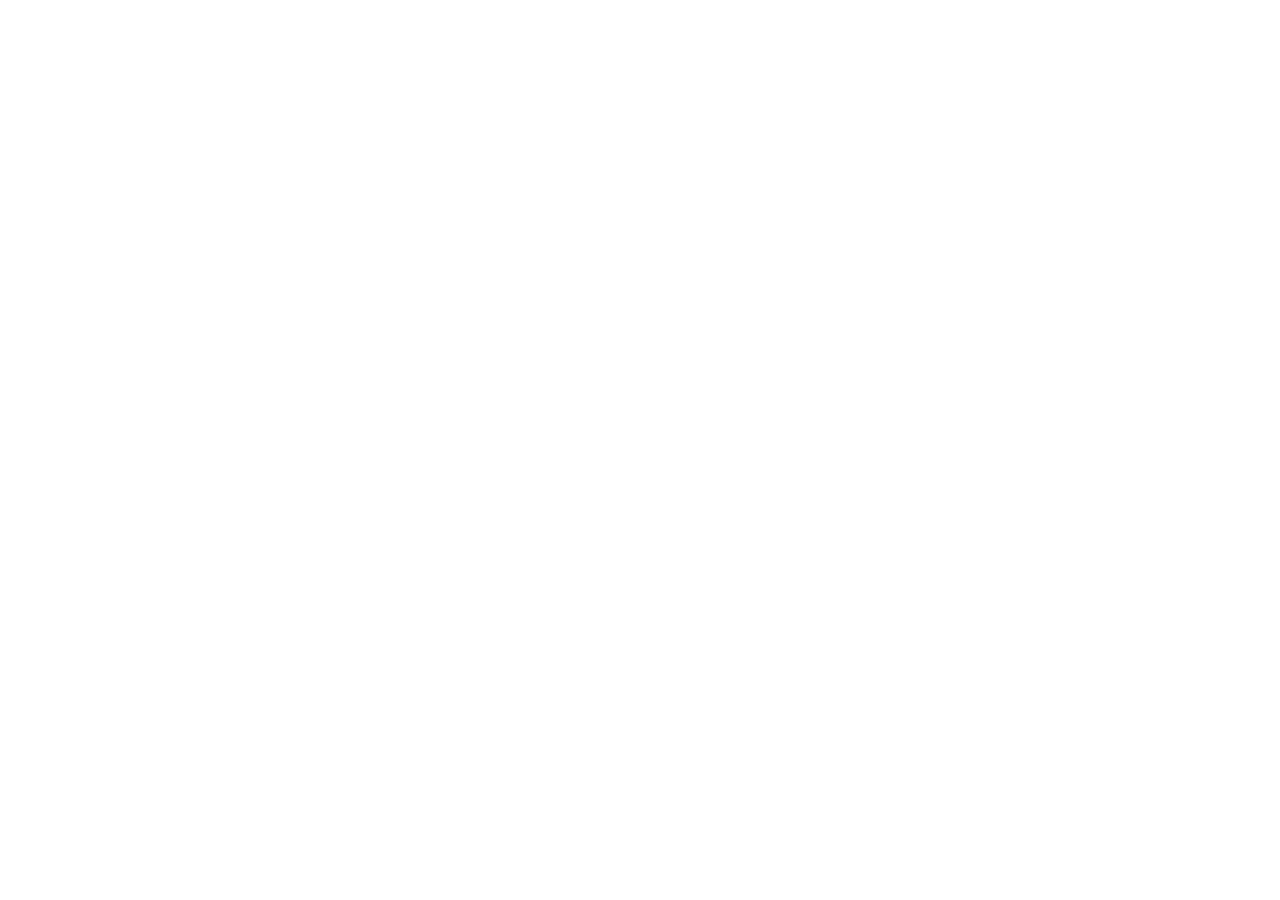
==== index.html @ 3104d535 "creation de la structure conditionnelle de l'application" ====
<!DOCTYPE html>
<html lang="en">
<head>
  <meta charset="UTF-8">
  <meta name="viewport" content="width=device-width, initial-scale=1.0">
  <title>Azertype</title>

</head>
<body>

  <script src="index.js"></script>
</body>
</html>
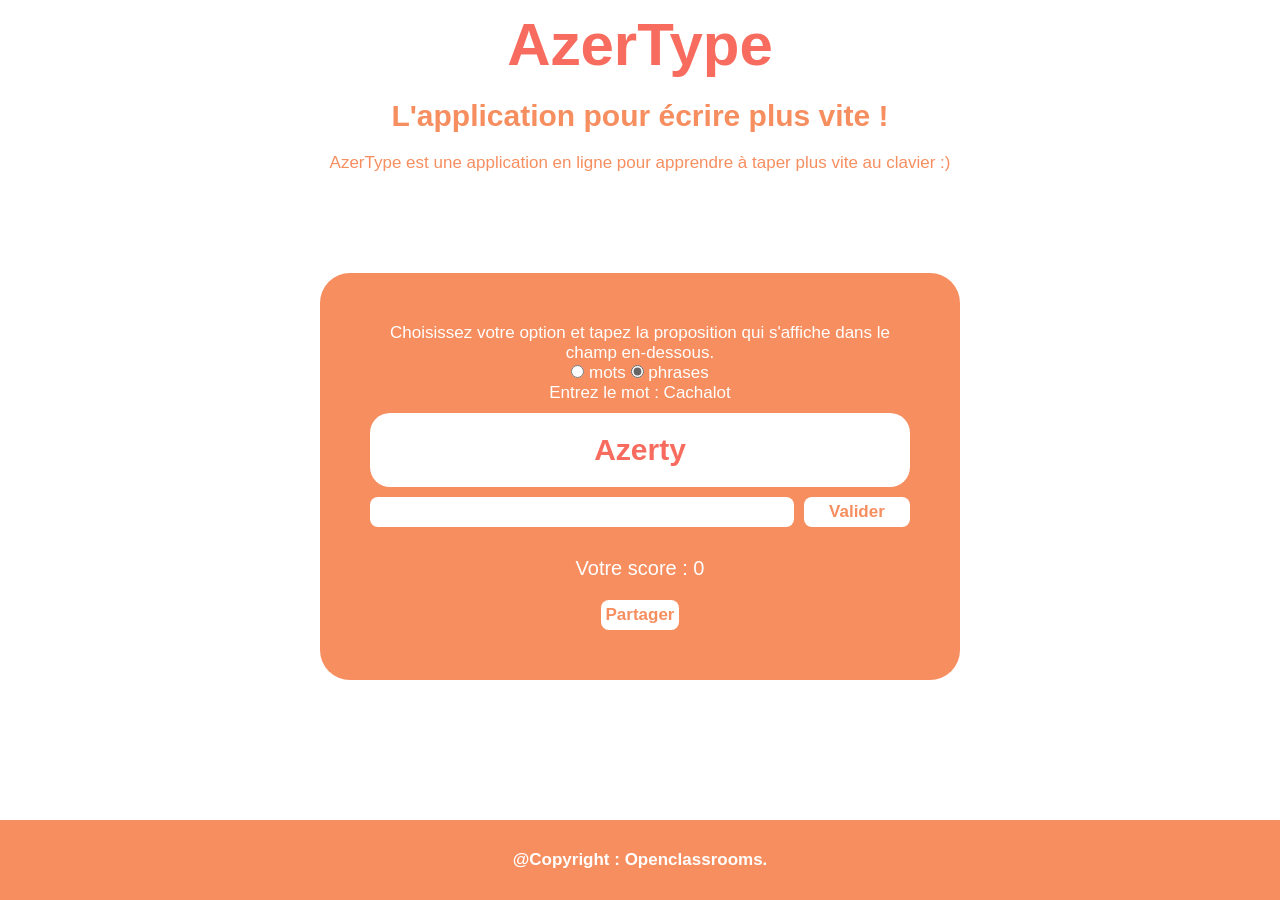
==== commit 6c728e63: "ajout et correction de l'appli" ====
--- a/index.html
+++ b/index.html
@@ -4,9 +4,67 @@
   <meta charset="UTF-8">
   <meta name="viewport" content="width=device-width, initial-scale=1.0">
   <title>Azertype</title>
-
+  <link rel="stylesheet" href="style.css">
+  <script src="popup.js"  defer></script>
+  <script src="main.js"   defer></script>
+  <script src="config.js"  defer></script>
 </head>
 <body>
+  <!-- HEADER -->
+  <header>
+      <h1>AzerType</h1>
+      <h2>L'application pour écrire plus vite !</h2>
+      <h3>AzerType est une application en ligne pour apprendre à taper plus vite au clavier :)</h3>
+  </header>
+ <!-- main -->
+ <main>
+    <div class="zoneOption">
+
+      <p>Choisissez votre option et tapez la proposition qui s'affiche dans le champ en-dessous.</p>
+       <input type="radio"  name="optionSource" id="mots"  value="1" checked>
+       <label for="mots">mots</label>
+       <input type="radio" name="optionSource" id="phrases"  value="2" checked>
+       <label for="phrases">phrases</label>
+   </div>
+   <div id="zoneProposition"> 
+    Entrez le mot : <span>Cachalot</span>
+   </div>
+   <div class="zoneProposition">
+    Azerty
+  </div>
+
+  <div class="zoneSaisie">
+    <input type="text" id="inputEcriture" name="inputEcriture">
+    <button id="btnValiderMot">Valider</button>
+  </div>
+
+  <div class="zoneScore">
+    Votre score : <span>0</span>
+  </div>
+
+ <div class="zonePartage">
+    <button>Partager</button>
+ </div>
+
+</main> 
+ <!-- FOOTER -->
+<footer>
+    @Copyright : Openclassrooms. 
+</footer>
+
+<!-- Popup de partage -->
+<div class="popupBackground">
+  <div class="popup">
+      <div>Partagez votre score</div>
+      <form novalidate>
+          <label for="nom">Votre nom</label>
+          <input type="text" id="nom" name="nom" placeholder="Votre nom">
+          <label for="email">Avec qui voulez-vous partager votre score ?</label>
+          <input type="email" id="email" name="email" placeholder="nom@domaine.com">
+          <button id="btnEnvoyerMail">Envoyer</button>
+      </form>
+  </div>
+</div>
 
   <script src="index.js"></script>
 </body>
--- a/style.css
+++ b/style.css
@@ -0,0 +1,270 @@
+
+/**
+ * Reset
+ */
+ * {
+    margin: 0;
+    padding: 0;
+    box-sizing: border-box;
+}
+
+/**
+ * Eléments génériques
+ */
+
+body {
+    --color-primary: #f76c5e;
+    --color-secondary: #f68e5f;
+    --color-tertiary: #ffeee6;    
+}
+
+/* Mise en forme des titres */
+h1 {
+    margin: 10px;
+    font-size: 60px;
+    font-weight: 900;
+    color: var(--color-primary);
+}
+
+h2 {
+    margin: 10px;
+    font-size: 30px;
+    font-weight: 600;
+    color: var(--color-secondary);
+}
+
+h3 {
+    margin: 10px;
+    font-size: 17px;
+    font-weight: 500;
+    color: var(--color-secondary);
+}
+
+/* Mise en forme des formulaires */
+input[type='radio'] {
+    filter: grayscale(1); /* Grayscale passe le bouton en niveau de gris */
+}
+
+
+input[type='text'],
+input[type='email'] {
+    width: 100%;
+    margin-right: 10px;
+    padding: 5px;
+    border: none;
+    border-radius: 8px;
+    font-size: 17px;
+    font-weight: 600;
+    font-size: 17px;
+    color: var(--color-primary);
+}
+
+input[type='text']::placeholder,
+input[type='email']::placeholder {
+    color: var(--color-secondary);
+    opacity: 50%;
+}
+
+button {
+    padding: 5px;
+    border: none;
+    border-radius: 8px;
+    font-family: 'Roboto', sans-serif;
+    font-weight: 600;
+    font-size: 17px;
+    color: var(--color-secondary);
+    background-color: white;
+}
+
+button:hover {
+    color: var(--color-primary);
+    background-color: var(--color-tertiary);
+    cursor: pointer;
+}
+
+button:focus {
+    background-color: var(--color-tertiary);
+    border: 3px solid var(--color-primary);
+    padding: 2px;
+    
+}
+
+/**
+ * Eléments principaux
+ */
+body {
+    display: flex;
+    flex-direction: column;
+    justify-content: space-between;
+    align-items: center;
+    min-height: 100vh;
+    font-family: 'Roboto', sans-serif; 
+}
+
+header {
+    display: flex;
+    flex-direction: column;
+    align-items: center;
+}
+
+main {
+    display: flex;
+    flex-direction: column;
+    justify-content: space-between;
+    align-items: center;
+    width: 50%;
+    min-width: 200px;
+    margin-bottom: 50px;
+    padding: 50px;
+    text-align: center;
+    color: white;
+    font-size: 17px;
+    font-weight: 500;
+    border-radius: 30px;
+    background-color: var(--color-secondary);
+}
+
+footer {
+    position: sticky;
+    bottom: 0;
+    display: flex;
+    justify-content: center;
+    width: 100%;
+    padding: 30px;
+    font-weight: 600;
+    font-size: 17px;
+    color: white;
+    background-color: var(--color-secondary);
+}
+
+/**
+ * Mise en forme des éléments de la zone principale
+ */
+
+/* Zone d'options */
+.optionSource {
+    margin: 20px;
+}
+
+.optionSource input[type='radio']:not(:first-child) {
+    margin-left: 20px;
+}
+
+/* Zone ou sera affiché le texte (mot ou phrase) à afficher */
+.zoneProposition {
+    display: flex;
+    align-items: center;
+    justify-content: center;
+    width: 100%;
+    margin: 10px 0 10px 0;
+    padding: 20px;
+    border-radius: 20px;
+    background-color: white;
+    font-size: 30px;
+    font-weight: 600;
+    color: var(--color-primary);
+}
+
+/* Zone de saisie */
+.zoneSaisie {
+    display: flex;
+    justify-content: space-between;
+    width: 100%;
+    margin-bottom: 30px;
+}
+
+/* Eléments du formulaire de saisie */
+.zoneSaisie input[type='text'] {
+    width: 80%;
+}
+
+.zoneSaisie button {
+    width: 20%;
+}
+
+.zoneScore {
+    font-size: 20px;
+}
+
+.zonePartage {
+    padding-top: 20px;
+}
+
+/**
+  * Gestion des popups
+  */
+
+.popupBackground {
+    display: none;
+    position: fixed;
+    height: 100vh;
+    width: 100vw;
+    background-color: rgba(255, 255, 255, 0.5);
+}
+
+.popup {
+    position: absolute;
+    top: 50%;
+    left: 50%;
+    transform: translate(-50%, -50%);
+    flex-wrap: wrap;
+    justify-content: center;
+    align-items: center;
+    width: 300px;
+    padding: 20px;
+    text-align: center;
+    color: white;
+    font-size: 17px;
+    font-weight: 500;
+    background-color: #f76c5e;
+    border-radius: 30px;
+    z-index: 1;
+}
+
+
+
+.active {
+    display: flex !important;
+}
+
+.popup p {
+    width: 100%;
+    margin-bottom: 20px;
+}
+
+.popup div {
+    font-size: 25px;
+    padding : 5px;
+    padding-bottom: 15px;
+}
+
+/* Eléments de formulaire */
+.popup input {
+    margin-bottom: 10px;
+}
+
+.popup button {
+    margin: 5px;
+}
+
+/** 
+ * Responsive
+ */
+
+
+ /* En dessous de 1200 px */
+@media screen and (max-width: 1200px) {
+    main {
+        width: 60%;
+        padding: 30px;
+    }
+}
+
+
+/* En dessous de 800 px */
+@media screen and (max-width: 800px) {
+    main {
+        width: 90%;
+        padding: 10px;
+    }
+}
